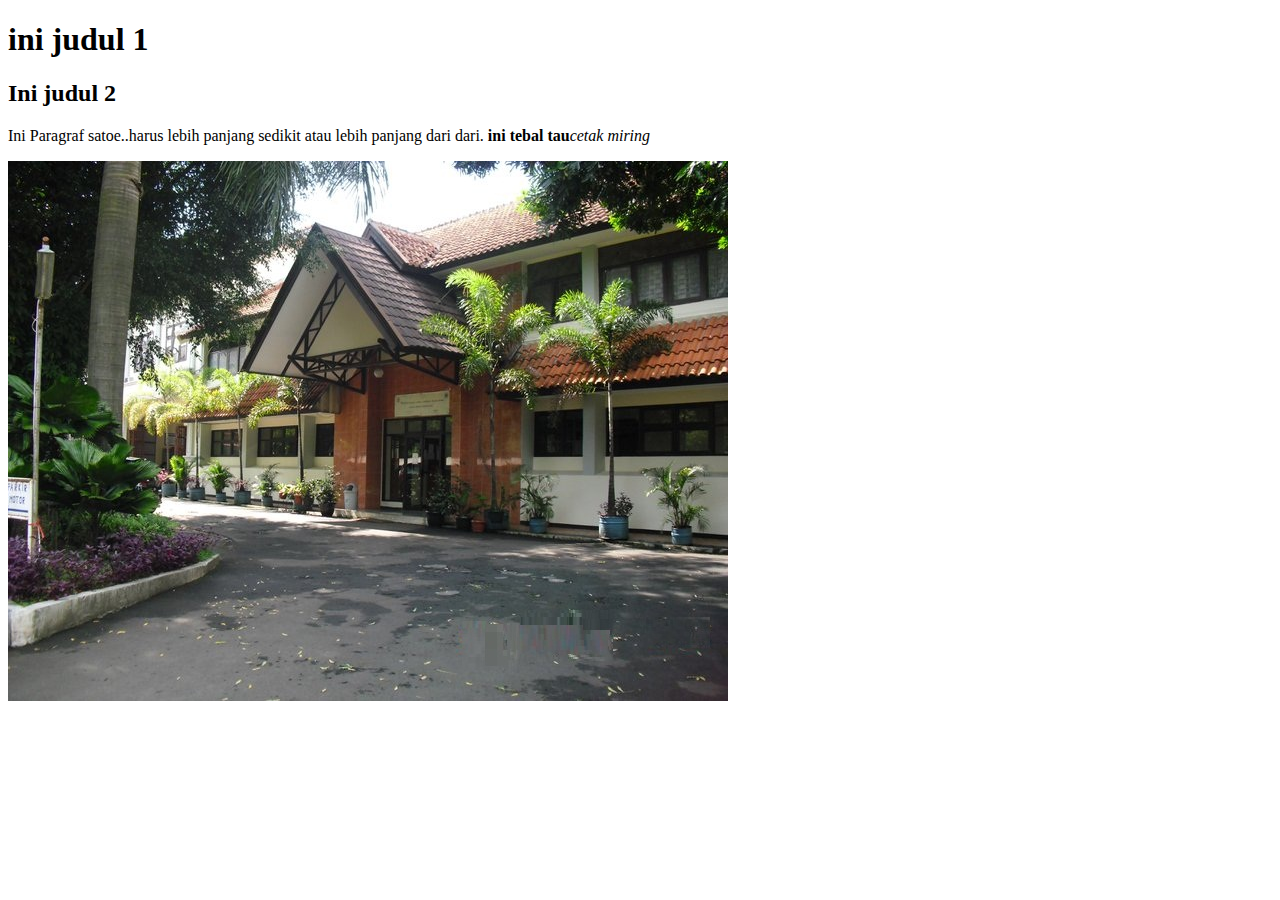
==== index.html @ 1687efa9 "Add files via upload" ====
<!DOCTYPE html>
<html>
<head>
	<title>Halaman[Rizqi]</title>
</head>
<body>
<h1>ini judul 1</h1>
<h2>Ini judul 2</h2>
<p>Ini Paragraf satoe..harus lebih panjang sedikit atau lebih panjang dari dari. <strong>ini tebal tau</strong><em>cetak miring</em></p>
<img src="img/halaman-smakbo.png">
</body>
</html>
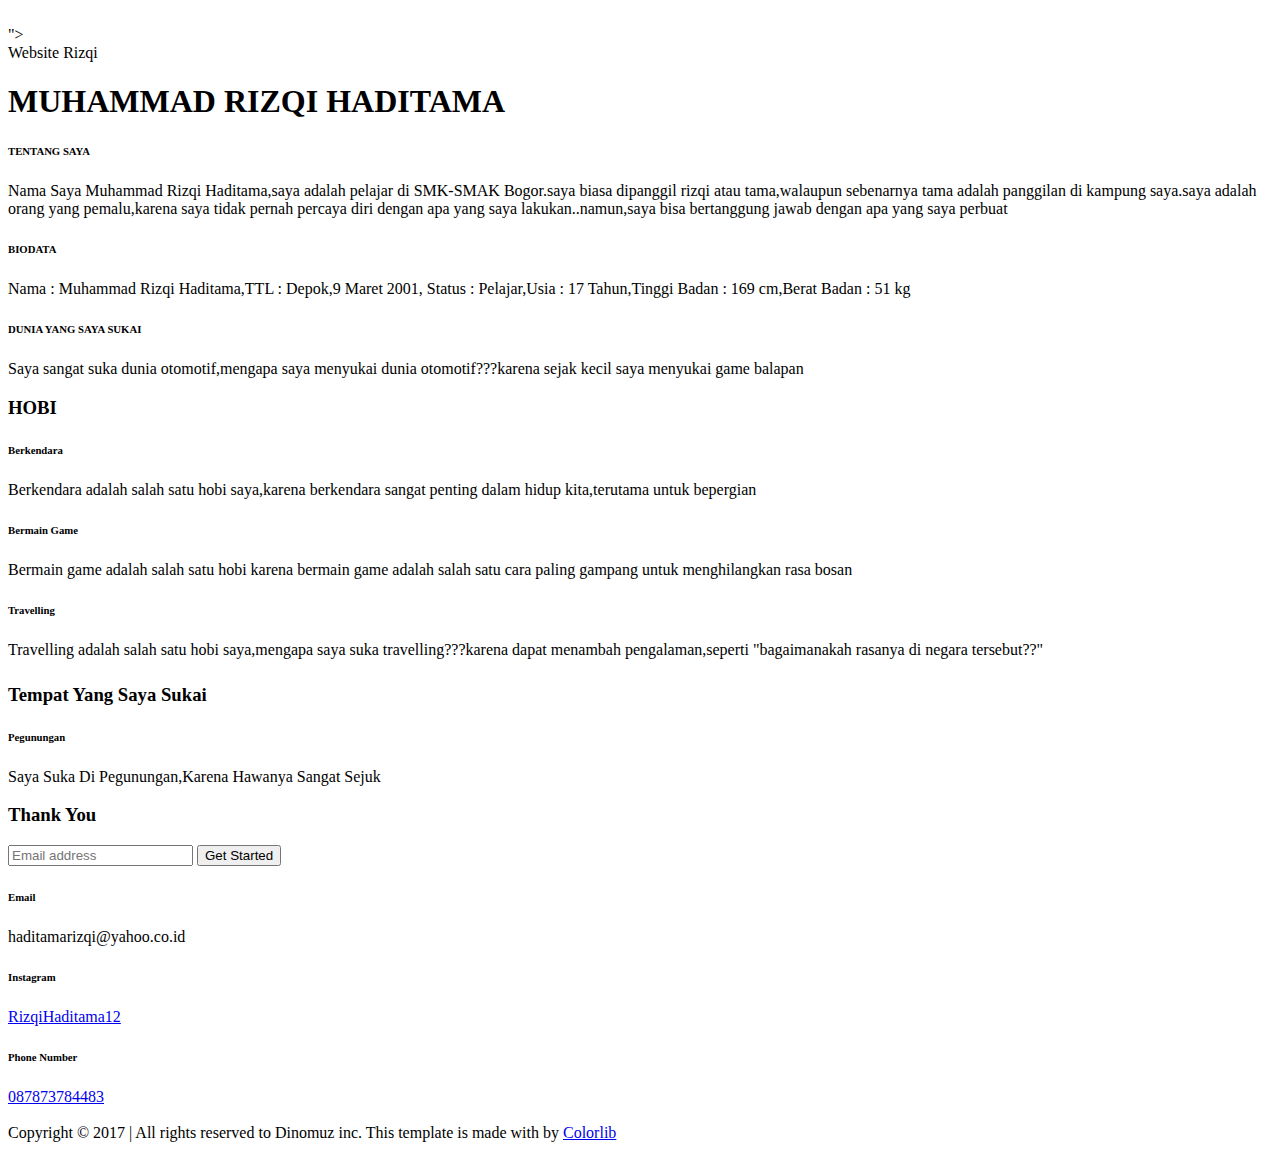
==== commit 9c96c119: "Add files via upload" ====
--- a/index.html
+++ b/index.html
@@ -1,12 +1,363 @@
 <!DOCTYPE html>
-<html>
+<html lang="zxx" class="no-js">
 <head>
-	<title>Halaman[Rizqi]</title>
-</head>
-<body>
-<h1>ini judul 1</h1>
-<h2>Ini judul 2</h2>
-<p>Ini Paragraf satoe..harus lebih panjang sedikit atau lebih panjang dari dari. <strong>ini tebal tau</strong><em>cetak miring</em></p>
-<img src="img/halaman-smakbo.png">
-</body>
-</html>+	<!-- Mobile Specific Meta -->
+	<meta name="viewport" content="width=device-width, initial-scale=1, shrink-to-fit=no">
+	<!-- Favicon-->
+	<link rel="shortcut icon" href="img/fav.png">
+	<!-- Author Meta -->
+	<meta name="author" content="CodePixar">
+	<!-- Meta Description -->
+	<meta name="description" content="">
+	<!-- Meta Keyword -->
+	<meta name="keywords" content="">
+	<!-- meta character set -->
+	<meta charset="UTF-8">
+	<!-- Site Title -->
+	<title>Halaman Rizqi</title>
+
+	<link href="https://fonts.googleapis.com/css?family=Poppins:300,500,600" rel="stylesheet">
+		<!--
+		CSS
+		============================================= -->
+		<link rel="stylesheet" href="css/linearicons.css">
+		<link rel="stylesheet" href="css/owl.carousel.css">
+		<link rel="stylesheet" href="css/font-awesome.min.css">
+		<link rel="stylesheet" href="css/nice-select.css">
+		<link rel="stylesheet" href="css/magnific-popup.css">
+		<link rel="stylesheet" href="css/bootstrap.css">
+		<link rel="stylesheet" href="css/main.css">
+	</head>
+	<body>
+		<div class="main-wrapper-first">
+			<header>
+				<div class="container">
+					<div class="header-wrap">
+						<div class="header-top d-flex justify-content-between align-items-center">
+							<div class="logo">
+								<a href="index.html"><img src="img/logo.png" alt=""></a>
+							</div>
+							<div class="main-menubar d-flex align-items-center">
+								<nav class="hide">
+									
+								</nav>
+								<div class="menu-bar"><span class="lnr lnr-menu"></span></div>
+							</div>
+						</div>
+					</div>
+				</div>
+			</header>
+
+			<div class="banner-area">
+				<div class="thumb" style="background: url(img/kcn.jpg);">
+				<div class="container"><img src=""img/logo.png" alt="">">
+					<div class="row justify-content-center height align-items-center">
+						<div class="col-lg-8">
+							<div class="banner-content text-upercase">
+								<span class="text-white top text-uppercase">Website Rizqi</span>
+								<h1 class="text-white text-right"><strong>MUHAMMAD RIZQI HADITAMA</strong></h1>
+								
+							</div>
+						</div>
+					</div>
+				</div>
+			</div>
+
+			<!-- Start Feature Area -->
+			<section class="featured-area">
+				<div class="container">
+					<div class="row">
+						<div class="col-md-4">
+							<div class="single-feature d-flex flex-wrap justify-content-beetween">
+								<div class="icon d-flex align-items-center justify-content-center">
+									<span class="lnr lnr-sun"></span>
+								</div>
+								<div class="desc">
+									<h6 class="title text-uppercase">TENTANG SAYA</h6>
+									<p>Nama Saya Muhammad Rizqi Haditama,saya adalah pelajar di SMK-SMAK
+									 Bogor.saya biasa dipanggil rizqi atau tama,walaupun sebenarnya tama adalah panggilan di kampung saya.saya adalah orang yang pemalu,karena saya tidak pernah percaya diri dengan apa yang saya lakukan..namun,saya bisa bertanggung jawab dengan apa yang saya perbuat</p>
+								</div>
+							</div>
+						</div>
+						<div class="col-md-4">
+							<div class="single-feature d-flex flex-wrap justify-content-between">
+								<div class="icon d-flex align-items-center justify-content-center">
+									<span class="lnr lnr-code"></span>
+								</div>
+								<div class="desc">
+									<h6 class="title text-uppercase">BIODATA</h6>
+									<p> Nama : Muhammad Rizqi Haditama,TTL : Depok,9 Maret 2001,
+									Status : Pelajar,Usia : 17 Tahun,Tinggi Badan : 169 cm,Berat Badan : 51 kg </p>
+								</div>
+							</div>
+						</div>
+						<div class="col-md-4">
+							<div class="single-feature d-flex flex-wrap justify-content-between">
+								<div class="icon d-flex align-items-center justify-content-center">
+									<span class="lnr lnr-clock"></span>
+								</div>
+								<div class="desc">
+									<h6 class="title text-uppercase">DUNIA YANG SAYA SUKAI</h6>
+									<p>Saya sangat suka dunia otomotif,mengapa saya menyukai dunia otomotif???karena sejak kecil saya menyukai game balapan</p>
+								</div>
+							</div>
+						</div>
+					</div>
+				</div>
+			</section>
+			<!-- End Feature Area -->
+			<!-- Start Service Area -->
+			<section class="service-area">
+				<div class="container">
+					<div class="row justify-content-center">
+						<div class="col-lg-8">
+							<div class="section-title text-center">
+								<h3 class="text-white">HOBI</h3>
+								<span class="text-white text-uppercase"></span>
+							</div>
+						</div>
+					</div>
+					<div class="row">
+						<div class="col-lg-3 col-sm-6">
+							<div class="single-service">
+								<div class="thumb" style="background: url(img/Sda.png);">
+									<div class="overlay overlay-content d-flex justify-content-center align-items-center">
+										<a href="#" class="primary-btn hover d-inline-flex align-items-center"><span></a>
+									</div>
+								</div>
+								<div class="desc">
+									<h6 class="text-uppercase text-white"></h6>
+									<p class="text-white"></p>
+								</div>
+							</div>
+						</div>
+						<div class="col-lg-3 col-sm-6">
+							<div class="single-service">
+								<div class="thumb" style="background: url(img/asf.jpg);">
+									<div class="overlay overlay-content d-flex justify-content-center align-items-center">
+										<a href="#" class="primary-btn hover d-inline-flex align-items-center"><span></a>
+									</div>
+								</div>
+								<div class="desc">
+									<h6 class="text-uppercase text-white">Berkendara</h6>
+									<p class="text-white">Berkendara adalah salah satu hobi saya,karena berkendara sangat penting dalam hidup kita,terutama untuk bepergian </p>
+									</div>
+								</div>
+								<div class="desc">
+									<h6 class="text-uppercase text-white">Bermain Game</h6>
+									<p class="text-white">Bermain game adalah salah satu hobi karena bermain game adalah salah satu cara paling gampang untuk menghilangkan rasa bosan </p>
+									<div class="desc">
+									<h6 class="text-uppercase text-white">Travelling</h6>
+									<p class="text-white">Travelling adalah salah satu hobi saya,mengapa saya suka travelling???karena dapat menambah pengalaman,seperti "bagaimanakah rasanya di negara tersebut??"</p>
+								</div>
+							</div>
+						</div>
+						<div class="col-lg-3 col-sm-6">
+							<div class="single-service">
+								<div class="thumb" style="background: url(img/ccl.png);">
+									<div class="overlay overlay-content d-flex justify-content-center align-items-center">
+										<a href="#" class="primary-btn hover d-inline-flex align-items-center"><span></a>
+									</div>
+								</div>
+								</div>
+							</div>
+						</div>
+						<div class="col-lg-3 col-sm-6">
+							<div class="single-service">
+							
+										
+									</div>
+								</div>
+								<div class="desc">
+									<h6 class="text-uppercase text-white"></h6>
+									<p class="text-white"> </p>
+								</div>
+							</div>
+						
+									</div>
+								</div>
+								<div class="desc">
+									<h6 class="text-uppercase text-white"></h6>
+									<p class="text-white"></p>
+								</div>
+							</div>
+						</div>
+						<div>
+								</div>
+								<div class="desc">
+									<h6 class="text-uppercase text-white"></h6>
+									<p class="text-white"></p>
+								</div>
+							</div>
+						</div>
+					</div>
+				</div>
+			</section>
+			<!-- End Service Area -->
+			<!-- Start Amazing Works Area -->
+		</div>
+		<div class="main-wrapper">
+			<section class="amazing-works-area">
+						</div>
+						<div class="item">
+							<div class="thumb" style="background: url(img/w1.jpg);"></div>
+							<div class="caption text-center">
+								<h6 class="text-uppercase"></h6>
+								<p></p>
+							</div>
+						</div>
+						<div class="item">
+							<div class="thumb" style="background: url(img/w1.jpg);"></div>
+							<div class="caption text-center">
+								<h6 class="text-uppercase"></h6>
+								<p></p>
+							</div>
+						</div>
+						<div class="item">
+							<div class="thumb" style="background: url(img/w1.jpg);"></div>
+							<div class="caption text-center">
+								<h6 class="text-uppercase"></h6>
+								<p></p>
+							</div>
+						</div>
+						<div class="item">
+							<div class="thumb" style="background: url(img/w1.jpg);"></div>
+							<div class="caption text-center">
+								<h6 class="text-uppercase"></h6>
+								<p></p>
+							</div>
+						</div>
+					</div>
+			</section>
+		</div>
+		<div class="main-wrapper">
+			<!-- End Amazing Works Area -->
+			<!-- Start Story Area -->
+			<section class="story-area">
+				<div class="container">
+					<div class="row align-items-center">
+						<div class="col-lg-3">
+							<div class="story-title">
+								<h3 class="text-white">Tempat Yang Saya Sukai</h3>
+								<span class="text-uppercase text-white"></span>
+							</div>
+						</div>
+						<div class="col-lg-6">
+							<div class="story-box">
+								<h6 class="text-uppercase">Pegunungan</h6>
+								<p>Saya Suka Di Pegunungan,Karena Hawanya Sangat Sejuk</p>
+							
+							</div>
+						</div>
+					</div>
+				</div>
+			</section>
+			<!-- End Story Area -->
+			<!-- Start Subscription Area -->
+			<section class="subscription-area">
+				<div class="container">
+					<div class="row justify-content-center">
+						<div class="col-lg-8">
+							<div class="section-title text-center">
+								<h3>Thank You</h3>
+								<span class="text-uppercase"></span>
+							</div>
+						</div>
+					</div>
+					<div class="row justify-content-center">
+						<div class="col-lg-6">
+							<div id="mc_embed_signup">
+								<form target="_blank" novalidate action="https://spondonit.us12.list-manage.com/subscribe/post?u=1462626880ade1ac87bd9c93a&id=92a4423d01" method="get" class="subscription relative">
+									<input type="email" name="EMAIL" placeholder="Email address" onfocus="this.placeholder = ''" onblur="this.placeholder = 'Email address'" required>
+									<div style="position: absolute; left: -5000px;">
+										<input type="text" name="b_36c4fd991d266f23781ded980_aefe40901a" tabindex="-1" value="">
+									</div>
+									<button class="primary-btn hover d-inline-flex align-items-center"><span class="mr-10">Get Started</span><span class="lnr lnr-arrow-right"></span></button>
+									<div class="info"></div>
+								</form>
+							</div>
+						</div>
+					</div>
+				</div>
+			</section>
+			<!-- End Subscription Area -->
+			<!-- Start Footer Widget Area -->
+			<section class="footer-widget-area">
+				<div class="container">
+					<div class="row">
+						<div class="col-md-4">
+							<div class="single-widget d-flex flex-wrap justify-content-between">
+								<div class="icon d-flex align-items-center justify-content-center">
+									<span class="lnr lnr-pushpin"></span>
+								</div>
+								<div class="desc">
+									<h6 class="title text-uppercase">Email</h6>
+									<p>haditamarizqi@yahoo.co.id
+								</div>
+							</div>
+						</div>
+						<div class="col-md-4">
+							<div class="single-widget d-flex flex-wrap justify-content-between">
+								<div class="icon d-flex align-items-center justify-content-center">
+									<span class="lnr lnr-earth"></span>
+								</div>
+								<div class="desc">
+									<h6 class="title text-uppercase">Instagram</h6>
+									<div class="contact">
+										<a href="mailto:info@dataarc.com">RizqiHaditama12</a> <br>
+										<a href="mailto:support@dataarc.com"></a>
+									</div>
+								</div>
+							</div>
+						</div>
+						<div class="col-md-4">
+							<div class="single-widget d-flex flex-wrap justify-content-between">
+								<div class="icon d-flex align-items-center justify-content-center">
+									<span class="lnr lnr-phone"></span>
+								</div>
+								<div class="desc">
+									<h6 class="title text-uppercase">Phone Number</h6>
+									<div class="contact">
+										<a href="tel:1545">087873784483</a> <br>
+										<a href="tel:54512"></a>
+									</div>
+								</div>
+							</div>
+						</div>
+					</div>
+				</div>
+			</section>
+			<!-- End Footer Widget Area -->
+			<!-- Start footer Area -->
+			<footer>
+				<div class="container">
+					<div class="footer-content d-flex justify-content-between align-items-center flex-wrap">
+						<div class="logo">
+							<img src="img/logo.png" alt="">
+						</div>
+						<div class="copy-right-text">Copyright &copy; 2017  |  All rights reserved to Dinomuz inc. This template is made with <i class="fa fa-heart-o" aria-hidden="true"></i> by <a href="https://colorlib.com" target="_blank">Colorlib</a></div>
+						<div class="footer-social">
+							<a href="#"><i class="fa fa-facebook"></i></a>
+							<a href="#"><i class="fa fa-twitter"></i></a>
+							<a href="#"><i class="fa fa-dribbble"></i></a>
+							<a href="#"><i class="fa fa-behance"></i></a>
+						</div>
+					</div>
+				</div>
+			</footer>
+			<!-- End footer Area -->
+		</div>
+
+
+
+
+		<script src="js/vendor/jquery-2.2.4.min.js"></script>
+		<script src="https://cdnjs.cloudflare.com/ajax/libs/popper.js/1.11.0/umd/popper.min.js" integrity="sha384-b/U6ypiBEHpOf/4+1nzFpr53nxSS+GLCkfwBdFNTxtclqqenISfwAzpKaMNFNmj4" crossorigin="anonymous"></script>
+		<script src="js/vendor/bootstrap.min.js"></script>
+		<script src="js/jquery.ajaxchimp.min.js"></script>
+		<script src="js/owl.carousel.min.js"></script>
+		<script src="js/jquery.nice-select.min.js"></script>
+		<script src="js/jquery.magnific-popup.min.js"></script>
+		<script src="js/main.js"></script>
+	</body>
+</html>
